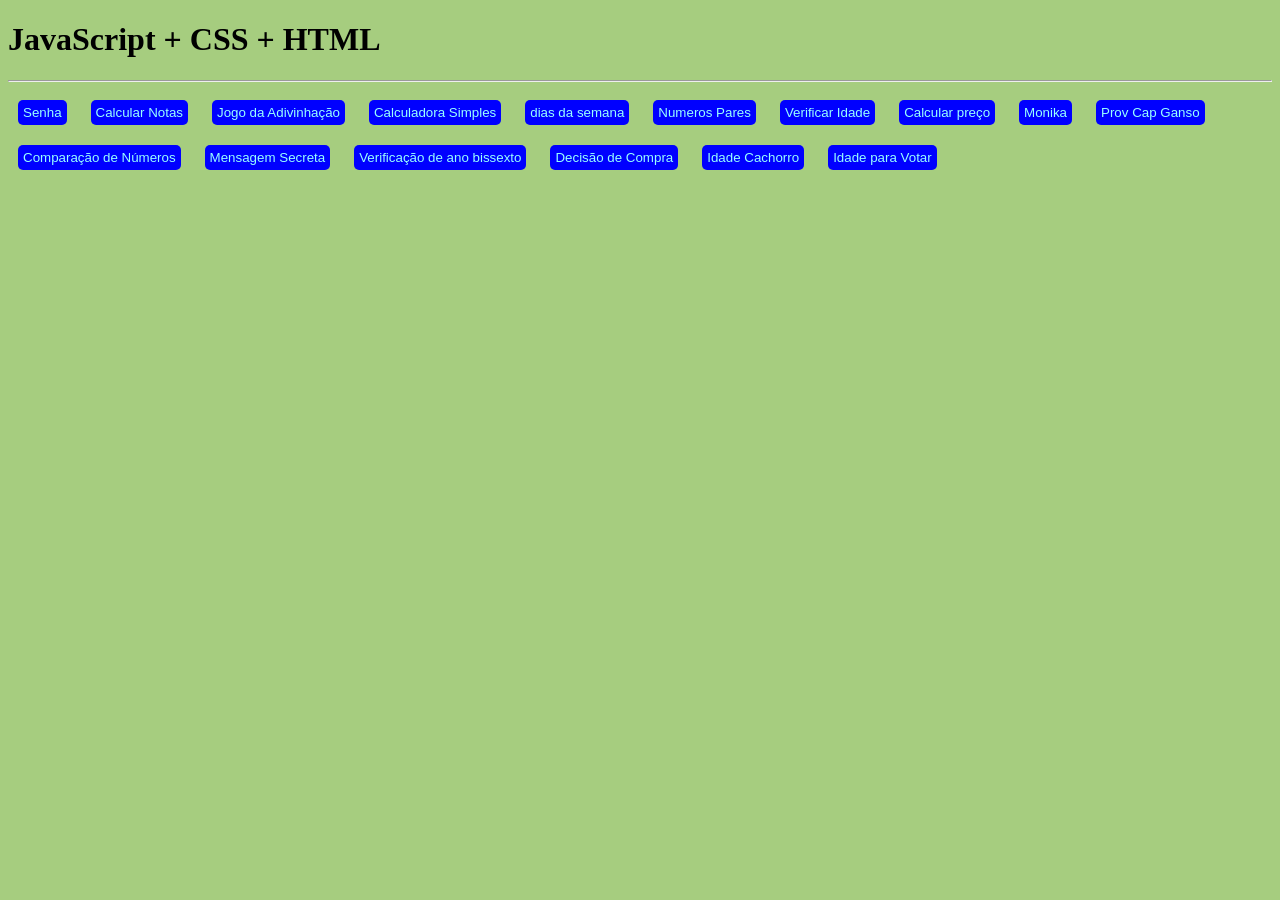
==== 03-Css/index.html @ 0f3db5d0 "Novos projetos - IdadeCachorro + idadeVoto" ====
<!DOCTYPE html>
<html lang="pt-br">
<head>
    <meta charset="UTF-8">
    <meta name="viewport" content="width=device-width, initial-scale=1.0">
    <link rel="stylesheet" href="style.css">
    <title>CSS</title>
</head>
<body>
    <h1>JavaScript + CSS + HTML<h1>
    <h2></h2>
    <hr>
    <button onclick="validarSenha()">Senha</button>
    <button onclick="calcularNotas()">Calcular Notas </button>
    <button onclick="jogoAdivinhacao()">Jogo da Adivinhação</button>
     <button onclick="calculadoraSimples()()">Calculadora Simples</button>
    <button onclick="diasSemana()">dias da semana</button>
    <button onclick="verificandoNumerosPares()">Numeros Pares</button>
    <button onclick="verificarIdade()">Verificar Idade </button>
    <button onclick="calcularPrecoBrique()">Calcular preço</button>
    <button onclick="calcularChances()">Monika</button>
    <button onclick="verificarProvisoes()">Prov Cap Ganso</button>
    <button onclick="comparacaoNumeros()">Comparação de Números</button>
    <button onclick="mensagemSecreta()">Mensagem Secreta</button>
    <button onclick="anoBissexto()">Verificação de ano bissexto</button>
    <button onclick="decisaoCompra()">Decisão de Compra</button>
    <button onclick="idadeCachoro()">Idade Cachorro</button>
    <button onclick="idadeVoto()">Idade para Votar</button>
    <output id="resultado"></output>
    <script src="script.js"></script>
</body>
</html>
---- 03-Css/style.css ----
body{
    background-color: rgb(166, 205, 127);
}

output {
    /* background-color: rgb(255, 0, 0); */
    background-color: #99FFFF;
    color: #000000;
    font-family: 'Courier New', Courier, monospace;
    font-size: larger;
}

button{
    background-color: #0000ff;
    color: #99FFFF;
    padding: 5px;
    border-radius: 5px;
    border: none;
    margin: 10px;
}
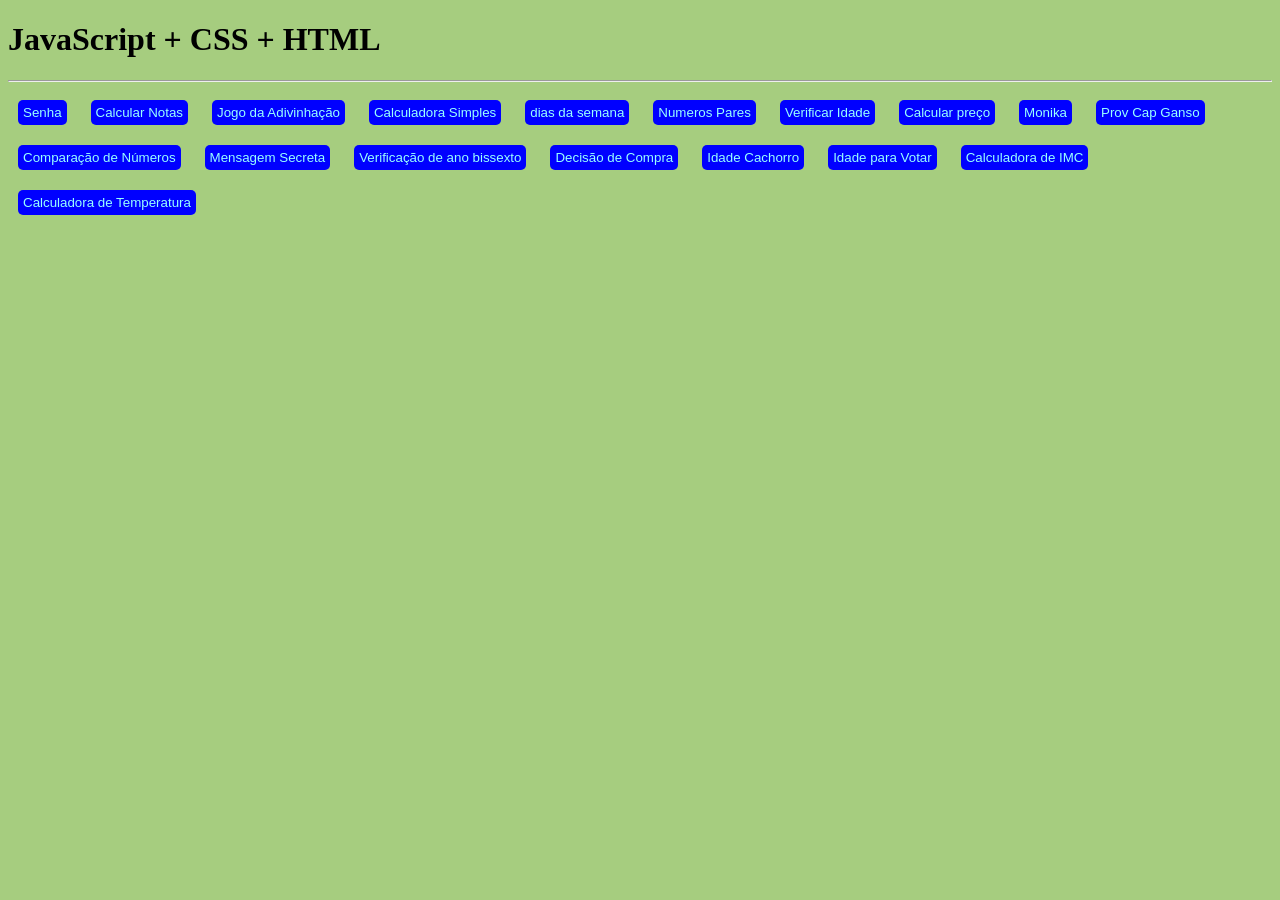
==== commit 5d889ad1: "Novos Projetos - CalculadoraIMC + calculadoraTemperatura" ====
--- a/03-Css/index.html
+++ b/03-Css/index.html
@@ -26,6 +26,8 @@
     <button onclick="decisaoCompra()">Decisão de Compra</button>
     <button onclick="idadeCachoro()">Idade Cachorro</button>
     <button onclick="idadeVoto()">Idade para Votar</button>
+    <button onclick="calculadoraIMC()">Calculadora de IMC</button>
+    <button onclick="calcularTemperatura()">Calculadora de Temperatura</button>
     <output id="resultado"></output>
     <script src="script.js"></script>
 </body>
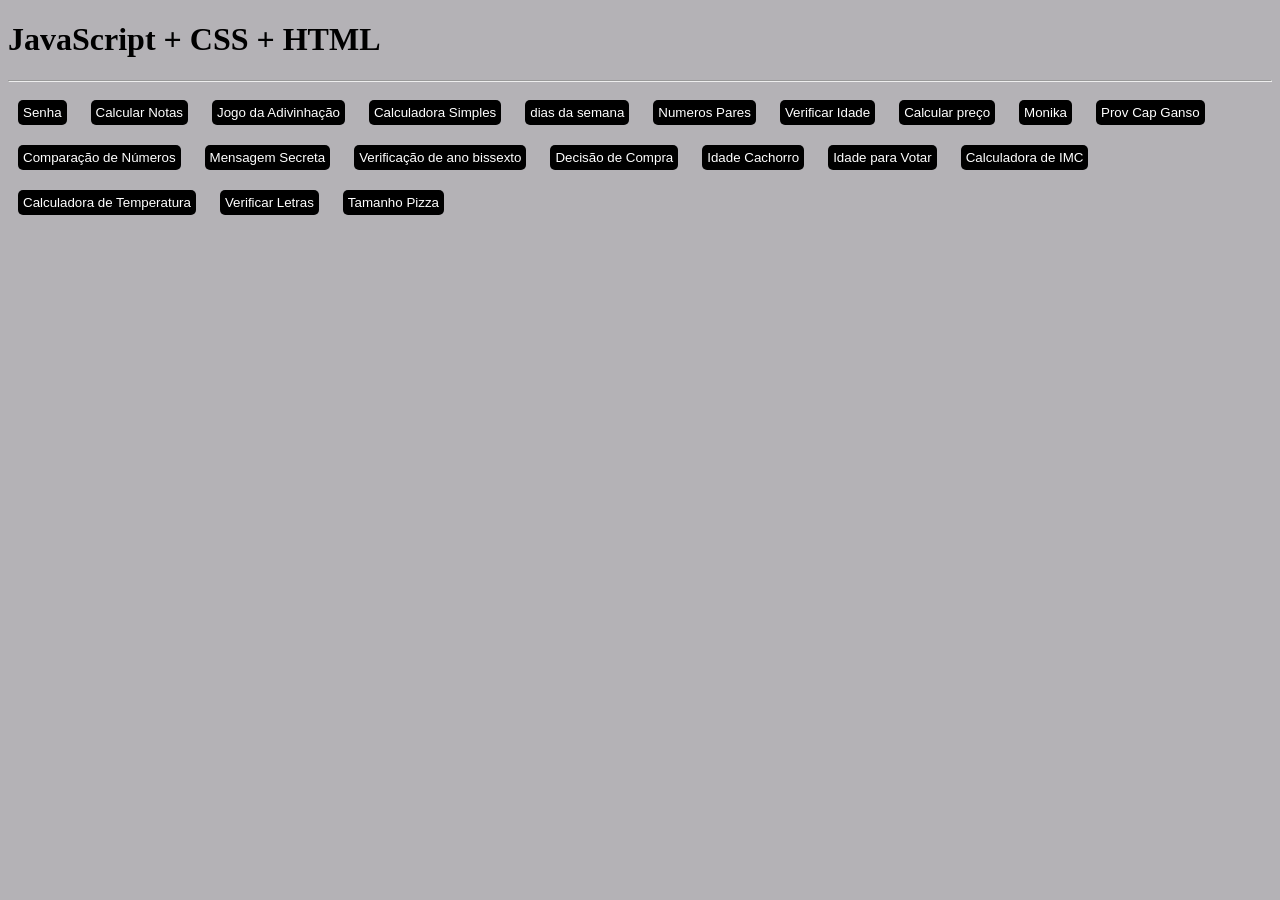
==== commit 65aa554c: "Novos projetos - letras + tamanhoPizza" ====
--- a/03-Css/index.html
+++ b/03-Css/index.html
@@ -28,6 +28,8 @@
     <button onclick="idadeVoto()">Idade para Votar</button>
     <button onclick="calculadoraIMC()">Calculadora de IMC</button>
     <button onclick="calcularTemperatura()">Calculadora de Temperatura</button>
+    <button onclick="letras()">Verificar Letras</button>
+    <button onclick="tamanhoPizza()">Tamanho Pizza</button>
     <output id="resultado"></output>
     <script src="script.js"></script>
 </body>
--- a/03-Css/style.css
+++ b/03-Css/style.css
@@ -1,18 +1,18 @@
 body{
-    background-color: rgb(166, 205, 127);
+    background-color: rgba(64, 57, 68, 0.39);
 }
 
 output {
     /* background-color: rgb(255, 0, 0); */
-    background-color: #99FFFF;
+    /* background-color: rgb(0, 0, 0); */
     color: #000000;
     font-family: 'Courier New', Courier, monospace;
     font-size: larger;
 }
 
 button{
-    background-color: #0000ff;
-    color: #99FFFF;
+    background-color: #000000;
+    color: #ffffff;
     padding: 5px;
     border-radius: 5px;
     border: none;
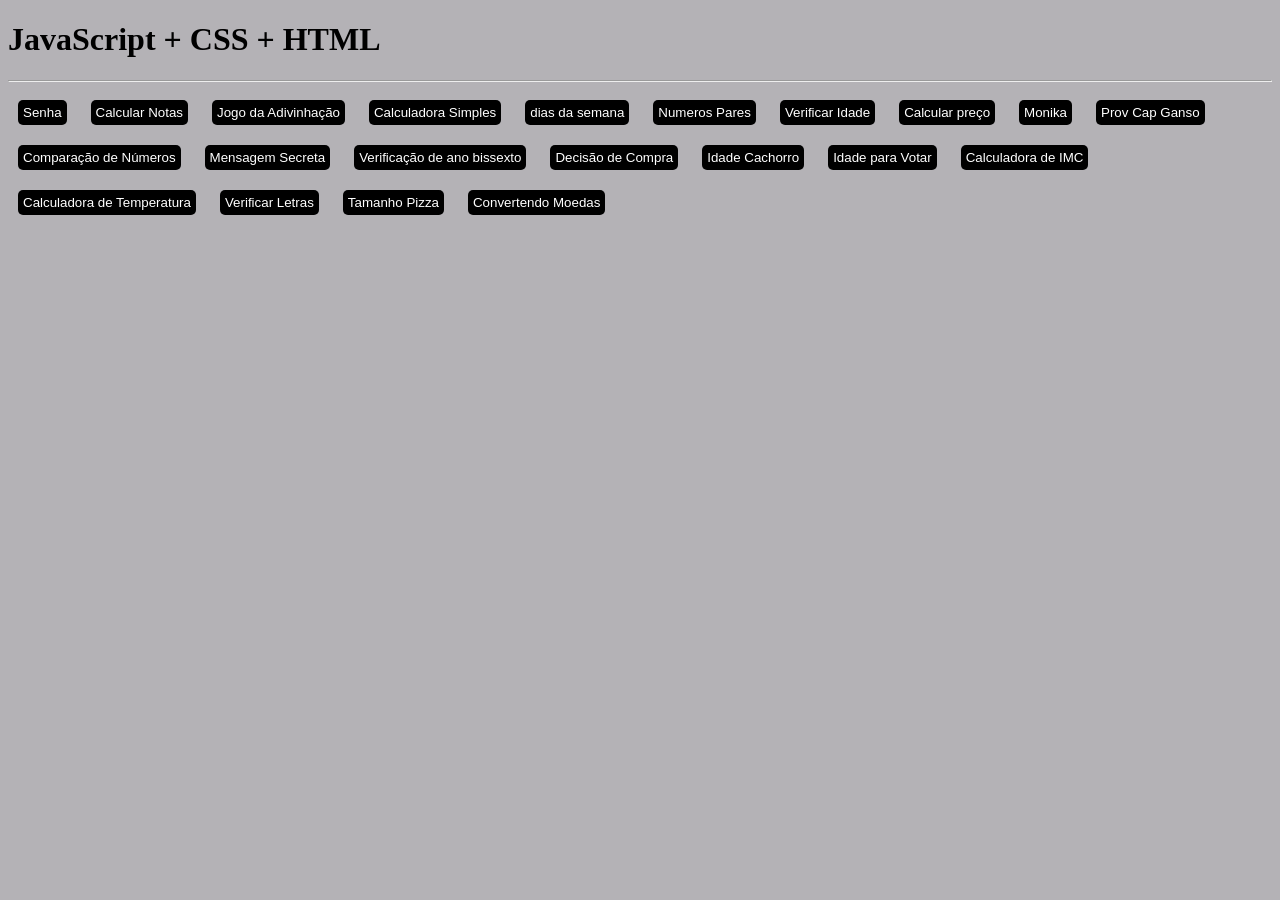
==== commit 19b3e9ec: "Novo projeto - conversaoMoeda" ====
--- a/03-Css/index.html
+++ b/03-Css/index.html
@@ -30,6 +30,7 @@
     <button onclick="calcularTemperatura()">Calculadora de Temperatura</button>
     <button onclick="letras()">Verificar Letras</button>
     <button onclick="tamanhoPizza()">Tamanho Pizza</button>
+    <button onclick="convercaoMoeda()">Convertendo Moedas</button>
     <output id="resultado"></output>
     <script src="script.js"></script>
 </body>
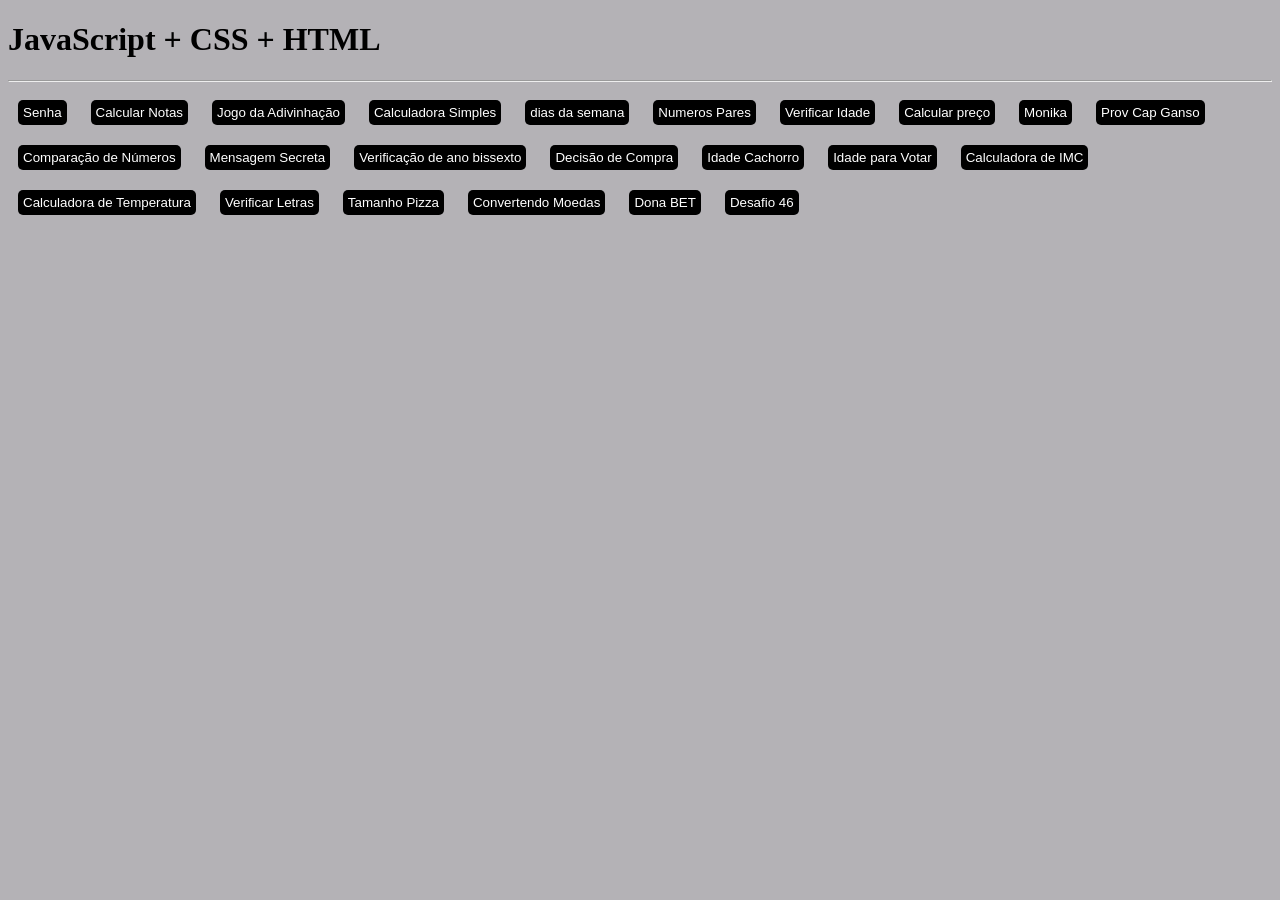
==== commit fbda13b5: "Novos projetos - desafio46 + donaBet" ====
--- a/03-Css/index.html
+++ b/03-Css/index.html
@@ -30,7 +30,9 @@
     <button onclick="calcularTemperatura()">Calculadora de Temperatura</button>
     <button onclick="letras()">Verificar Letras</button>
     <button onclick="tamanhoPizza()">Tamanho Pizza</button>
-    <button onclick="convercaoMoeda()">Convertendo Moedas</button>
+    <button onclick="conversaoMoeda()">Convertendo Moedas</button>
+    <button onclick="donaBet()">Dona BET</button>
+    <button onclick="desafio46()">Desafio 46</button>
     <output id="resultado"></output>
     <script src="script.js"></script>
 </body>
--- a/03-Css/style.css
+++ b/03-Css/style.css
@@ -1,4 +1,4 @@
-body{
+body {
     background-color: rgba(64, 57, 68, 0.39);
 }
 
@@ -10,7 +10,7 @@
     font-size: larger;
 }
 
-button{
+button {
     background-color: #000000;
     color: #ffffff;
     padding: 5px;
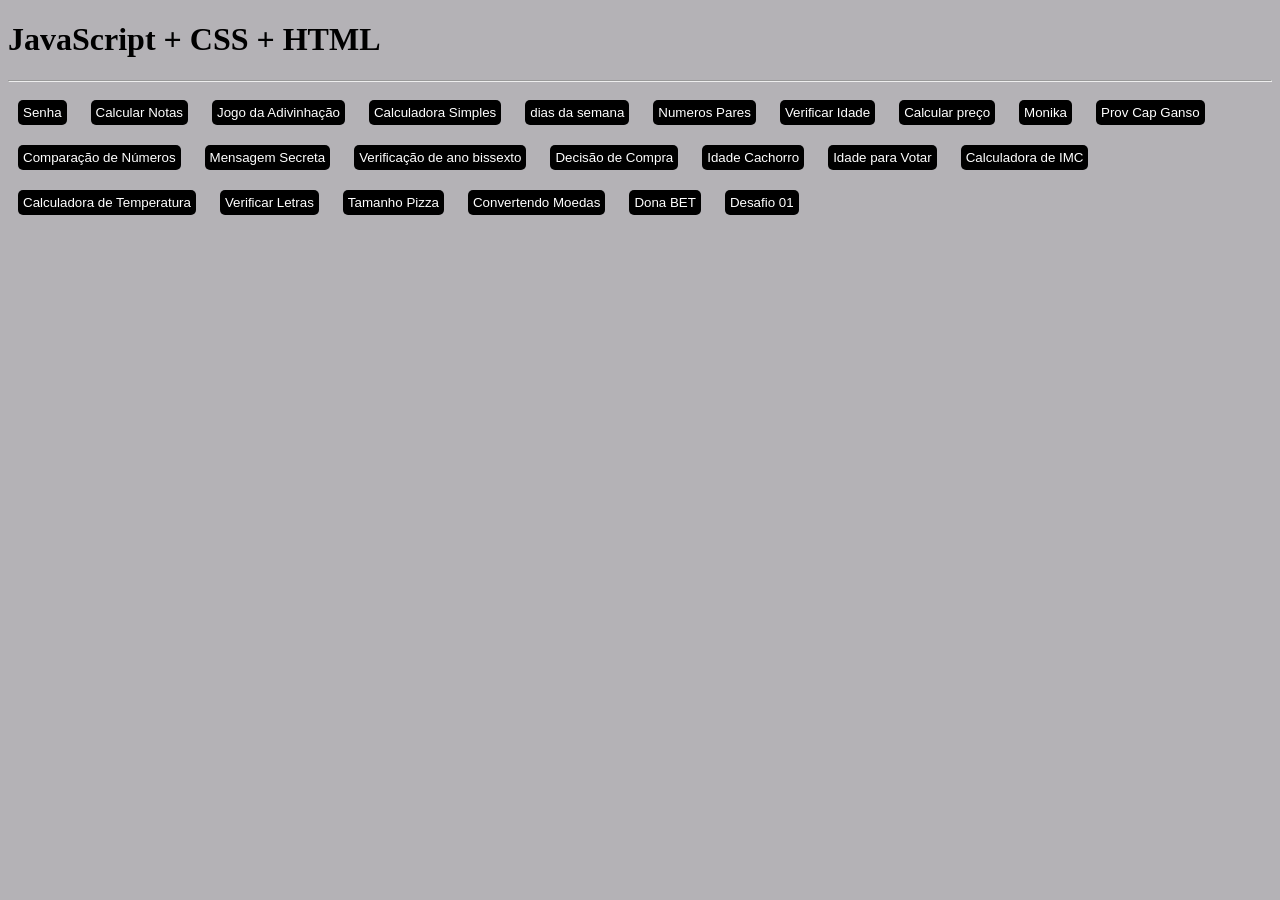
==== commit 53da31a2: "Atualizações" ====
--- a/03-Css/index.html
+++ b/03-Css/index.html
@@ -32,7 +32,7 @@
     <button onclick="tamanhoPizza()">Tamanho Pizza</button>
     <button onclick="conversaoMoeda()">Convertendo Moedas</button>
     <button onclick="donaBet()">Dona BET</button>
-    <button onclick="desafio46()">Desafio 46</button>
+    <button onclick="desafio01()">Desafio 01</button>
     <output id="resultado"></output>
     <script src="script.js"></script>
 </body>
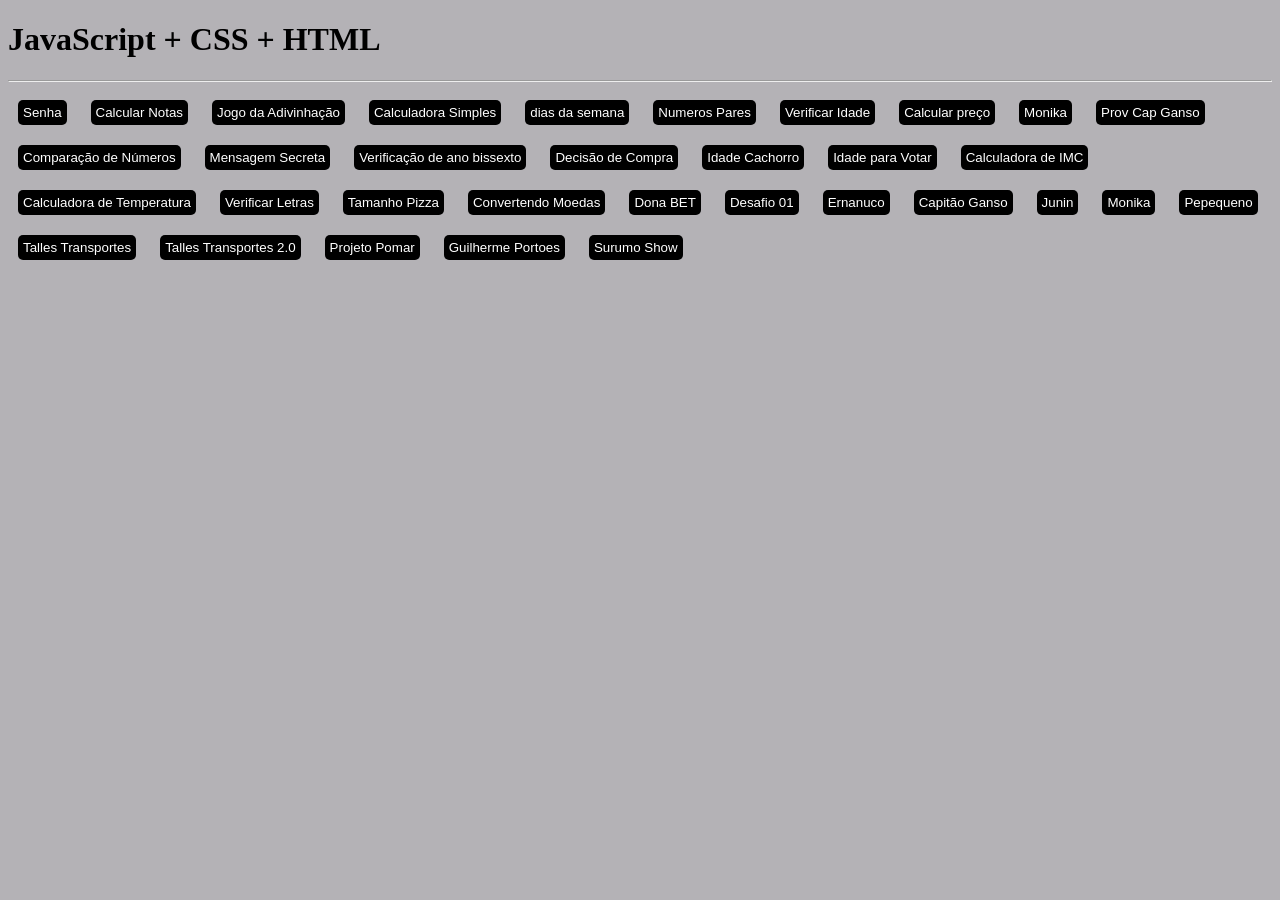
==== commit ed785bf2: "Novos projetos" ====
--- a/03-Css/index.html
+++ b/03-Css/index.html
@@ -33,6 +33,16 @@
     <button onclick="conversaoMoeda()">Convertendo Moedas</button>
     <button onclick="donaBet()">Dona BET</button>
     <button onclick="desafio01()">Desafio 01</button>
+    <button onclick="ernanuco()"> Ernanuco</button>
+    <button onclick="capitaoGanso()">Capitão Ganso</button>
+    <button onclick="junin()">Junin</button>
+    <button onclick="monika()">Monika</button>
+    <button onclick="pepequeno()">Pepequeno</button>
+    <button onclick="tallesTransportadora()">Talles Transportes</button>
+    <button onclick="tallesTransportadora02()">Talles Transportes 2.0</button>
+    <button onclick="projetoPomar()">Projeto Pomar</button>
+    <button onclick="guilhermePortoes()">Guilherme Portoes</button>
+    <button onclick="surumoShow()">Surumo Show</button>
     <output id="resultado"></output>
     <script src="script.js"></script>
 </body>
